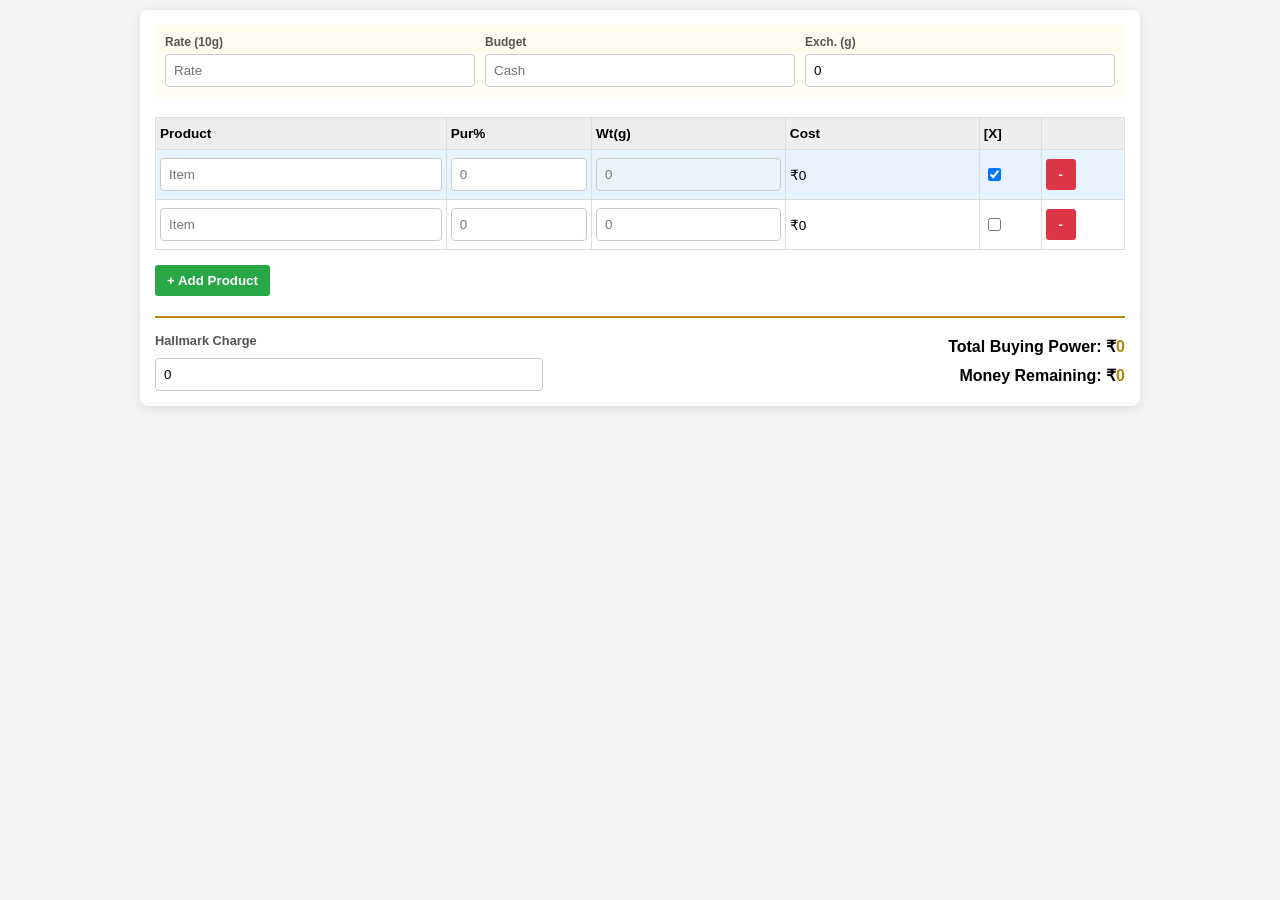
==== goldcalculator.html @ 64815c4e "Add files via upload" ====
<!DOCTYPE html>
<html lang="en">
<head>
    <meta charset="UTF-8">
    <meta name="viewport" content="width=device-width, initial-scale=1.0">
    <title>Gold Calculator</title>
    <style>
        body { font-family: sans-serif; background: #f4f4f4; padding: 10px; margin: 0; }
        .container { width: 100%; max-width: 1000px; background: white; padding: 15px; border-radius: 8px; box-shadow: 0 2px 10px rgba(0,0,0,0.1); margin: auto; box-sizing: border-box; }
        
        .header-fields { 
            display: flex; 
            justify-content: space-between; 
            gap: 10px; 
            margin-bottom: 20px; 
            background: #fffdf0; 
            padding: 10px; 
            border-radius: 5px;
            flex-wrap: nowrap; 
            overflow-x: auto; 
        }
        .field { flex: 1; min-width: 80px; }
        label { font-weight: bold; font-size: 0.75em; display: block; margin-bottom: 5px; color: #555; }
        input[type="number"], input[type="text"] { width: 100%; padding: 8px; border: 1px solid #ccc; border-radius: 4px; box-sizing: border-box; }
        
        table { width: 100%; border-collapse: collapse; margin-top: 10px; font-size: 0.85em; }
        th, td { border: 1px solid #ddd; padding: 8px 4px; text-align: left; }
        th { background: #eee; }
        
        .btn { cursor: pointer; padding: 8px 12px; border: none; border-radius: 3px; font-weight: bold; }
        .btn-add { background: #28a745; color: white; margin-top: 15px; }
        .btn-remove { background: #dc3545; color: white; width: 30px; }
        
        .changeable-row { background-color: #e7f3ff; }
        
        /* Layout for the footer with Hallmark input on the left */
        .summary-wrapper {
            margin-top: 20px;
            border-top: 2px solid #b8860b;
            padding-top: 15px;
            display: flex;
            justify-content: space-between;
            align-items: flex-start;
        }
        .hallmark-section { width: 40%; }
        .summary-stats { width: 55%; text-align: right; font-weight: bold; line-height: 1.8; }
        span.val { color: #b8860b; }
    </style>
</head>
<body>

<div class="container">
    <div class="header-fields">
        <div class="field">
            <label>Rate (10g)</label>
            <input type="number" id="goldRate" placeholder="Rate" oninput="calculate()">
        </div>
        <div class="field">
            <label>Budget</label>
            <input type="number" id="budget" placeholder="Cash" oninput="calculate()">
        </div>
        <div class="field">
            <label>Exch. (g)</label>
            <input type="number" id="exchangeWeight" value="0" oninput="calculate()">
        </div>
    </div>

    <table id="productTable">
        <thead>
            <tr>
                <th style="width: 30%;">Product</th>
                <th style="width: 15%;">Pur%</th>
                <th style="width: 20%;">Wt(g)</th>
                <th style="width: 20%;">Cost</th>
                <th>[X]</th>
                <th></th>
            </tr>
        </thead>
        <tbody id="productBody"></tbody>
    </table>
    
    <button class="btn btn-add" onclick="addRow()">+ Add Product</button>

    <div class="summary-wrapper">
        <div class="hallmark-section">
            <label style="font-weight:bold; font-size:0.8em; color:#555;">Hallmark Charge</label>
            <input type="number" id="hallmarkCharge" value="0" oninput="calculate()" style="margin-top:5px;">
        </div>

        <div class="summary-stats">
            Total Buying Power: ₹<span id="totalPower" class="val">0</span><br>
            Money Remaining: ₹<span id="moneyLeft" class="val">0</span>
        </div>
    </div>
</div>

<script>
    let products = [];

    function renderTable() {
        const tbody = document.getElementById('productBody');
        tbody.innerHTML = '';
        products.forEach((p, index) => {
            const row = document.createElement('tr');
            if(p.isChangeable) row.className = 'changeable-row';
            row.innerHTML = `
                <td><input type="text" value="${p.name}" placeholder="Item" onchange="updateProduct(${index}, 'name', this.value)"></td>
                <td><input type="number" value="${p.purity}" placeholder="0" oninput="updateProduct(${index}, 'purity', this.value)"></td>
                <td><input type="number" value="${p.weight}" ${p.isChangeable ? 'disabled' : ''} placeholder="0" oninput="updateProduct(${index}, 'weight', this.value)"></td>
                <td>₹<span id="cost-${index}">0</span></td>
                <td><input type="checkbox" ${p.isChangeable ? 'checked' : ''} onclick="setChangeable(${index})"></td>
                <td><button class="btn btn-remove" onclick="removeRow(${index})">-</button></td>
            `;
            tbody.appendChild(row);
        });
        calculate();
    }

    function addRow() {
        const makeChangeable = products.length === 0;
        products.push({ name: '', purity: '', weight: '', isChangeable: makeChangeable });
        renderTable();
    }

    function removeRow(index) {
        const removedWasChangeable = products[index].isChangeable;
        products.splice(index, 1);
        if (removedWasChangeable && products.length > 0) {
            products[products.length - 1].isChangeable = true;
        }
        renderTable();
    }

    function updateProduct(index, field, value) {
        products[index][field] = field === 'name' ? value : parseFloat(value) || 0;
        calculate();
    }

    function setChangeable(index) {
        products.forEach((p, i) => p.isChangeable = (i === index));
        renderTable();
    }

    function calculate() {
        const ratePerGram = (parseFloat(document.getElementById('goldRate').value) || 0) / 10;
        const rawBudget = parseFloat(document.getElementById('budget').value) || 0;
        const hallmark = parseFloat(document.getElementById('hallmarkCharge').value) || 0;
        const exchangeWeight = parseFloat(document.getElementById('exchangeWeight').value) || 0;

        // Logic: (Budget - Hallmark) + Exchange Value
        const budgetAfterHallmark = rawBudget - hallmark;
        const totalPower = budgetAfterHallmark + (exchangeWeight * ratePerGram);
        
        document.getElementById('totalPower').innerText = Math.round(totalPower).toLocaleString('en-IN');

        let spentOnFixed = 0;
        let changeableIndex = -1;

        products.forEach((p, i) => {
            if (!p.isChangeable) {
                const itemCost = (((parseFloat(p.weight) || 0) * ((parseFloat(p.purity) || 0)/100)) / 0.995) * ratePerGram;
                document.getElementById(`cost-${i}`).innerText = Math.round(itemCost).toLocaleString('en-IN');
                spentOnFixed += itemCost;
            } else {
                changeableIndex = i;
            }
        });

        if (changeableIndex !== -1) {
            const moneyLeftForThis = totalPower - spentOnFixed;
            const p = products[changeableIndex];
            const purityPercent = (parseFloat(p.purity) || 0) / 100;

            if (purityPercent > 0 && ratePerGram > 0) {
                const calculatedWeight = (moneyLeftForThis * 0.995) / (ratePerGram * purityPercent);
                p.weight = (calculatedWeight > 0 ? calculatedWeight : 0).toFixed(3);
                
                const rows = document.getElementById('productBody').rows;
                rows[changeableIndex].cells[2].querySelector('input').value = p.weight;
                document.getElementById(`cost-${changeableIndex}`).innerText = Math.round(moneyLeftForThis).toLocaleString('en-IN');
                document.getElementById('moneyLeft').innerText = "0";
            } else {
                document.getElementById(`cost-${changeableIndex}`).innerText = "0";
                document.getElementById('moneyLeft').innerText = Math.round(moneyLeftForThis).toLocaleString('en-IN');
            }
        } else {
            document.getElementById('moneyLeft').innerText = Math.round(totalPower - spentOnFixed).toLocaleString('en-IN');
        }
    }

    addRow();
    addRow();
</script>

</body>
</html>
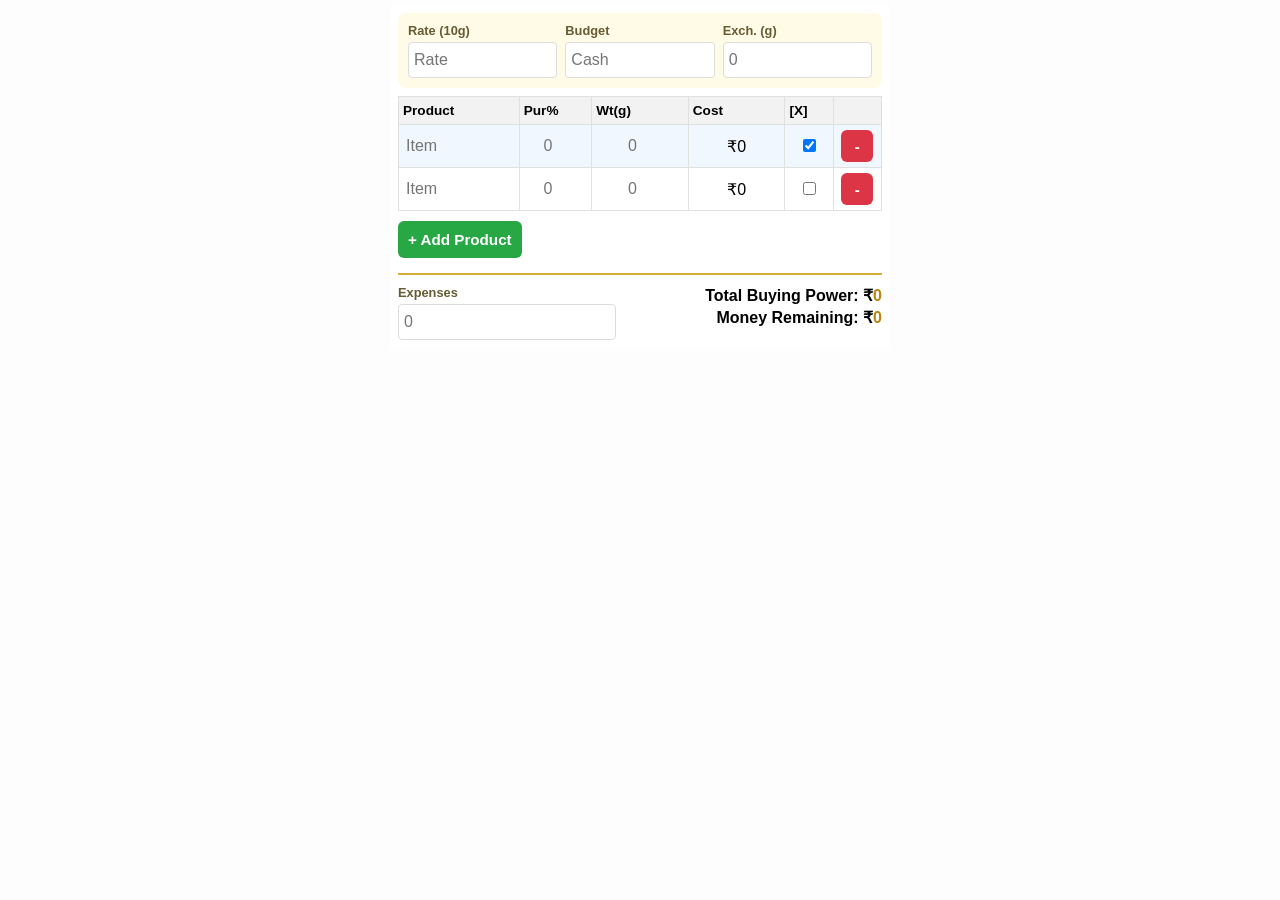
==== commit 76a233fb: "Add files via upload" ====
--- a/goldcalculator.html
+++ b/goldcalculator.html
@@ -5,75 +5,48 @@
     <meta name="viewport" content="width=device-width, initial-scale=1.0">
     <title>Gold Calculator</title>
     <style>
-        body { font-family: sans-serif; background: #f4f4f4; padding: 10px; margin: 0; }
-        .container { width: 100%; max-width: 1000px; background: white; padding: 15px; border-radius: 8px; box-shadow: 0 2px 10px rgba(0,0,0,0.1); margin: auto; box-sizing: border-box; }
+        body { font-family: sans-serif; background: #fdfdfd; padding: 5px; margin: 0; font-size: 16px; }
+        .container { width: 100%; max-width: 500px; background: white; padding: 8px; margin: auto; box-sizing: border-box; }
         
-        .header-fields { 
-            display: flex; 
-            justify-content: space-between; 
-            gap: 10px; 
-            margin-bottom: 20px; 
-            background: #fffdf0; 
-            padding: 10px; 
-            border-radius: 5px;
-            flex-wrap: nowrap; 
-            overflow-x: auto; 
-        }
-        .field { flex: 1; min-width: 80px; }
-        label { font-weight: bold; font-size: 0.75em; display: block; margin-bottom: 5px; color: #555; }
-        input[type="number"], input[type="text"] { width: 100%; padding: 8px; border: 1px solid #ccc; border-radius: 4px; box-sizing: border-box; }
+        .header-fields { display: flex; justify-content: space-between; gap: 8px; margin-bottom: 8px; background: #fffbe6; padding: 10px; border-radius: 8px; }
+        .field { flex: 1; }
+        label { font-weight: bold; font-size: 0.8em; display: block; margin-bottom: 4px; color: #665c33; }
+        input[type="number"], input[type="text"] { width: 100%; padding: 8px 5px; border: 1px solid #dcdcdc; border-radius: 4px; box-sizing: border-box; font-size: 1em; }
         
-        table { width: 100%; border-collapse: collapse; margin-top: 10px; font-size: 0.85em; }
-        th, td { border: 1px solid #ddd; padding: 8px 4px; text-align: left; }
-        th { background: #eee; }
+        table { width: 100%; border-collapse: collapse; margin-top: 0; }
+        th { background: #f2f2f2; border: 1px solid #e0e0e0; padding: 6px 4px; font-size: 0.85em; text-align: left; }
+        td { border: 1px solid #e0e0e0; padding: 4px 2px; }
+        .changeable-row { background-color: #f0f7ff; }
         
-        .btn { cursor: pointer; padding: 8px 12px; border: none; border-radius: 3px; font-weight: bold; }
-        .btn-add { background: #28a745; color: white; margin-top: 15px; }
-        .btn-remove { background: #dc3545; color: white; width: 30px; }
+        .btn { cursor: pointer; padding: 10px; border: none; border-radius: 6px; font-weight: bold; font-size: 0.95em; }
+        .btn-add { background: #28a745; color: white; margin: 10px 0; }
+        .btn-remove { background: #dc3545; color: white; width: 32px; height: 32px; padding: 0; }
         
-        .changeable-row { background-color: #e7f3ff; }
-        
-        /* Layout for the footer with Hallmark input on the left */
-        .summary-wrapper {
-            margin-top: 20px;
-            border-top: 2px solid #b8860b;
-            padding-top: 15px;
-            display: flex;
-            justify-content: space-between;
-            align-items: flex-start;
-        }
-        .hallmark-section { width: 40%; }
-        .summary-stats { width: 55%; text-align: right; font-weight: bold; line-height: 1.8; }
+        .summary-wrapper { margin-top: 5px; border-top: 2px solid #d4af37; padding-top: 10px; display: flex; justify-content: space-between; align-items: flex-start; }
+        .hallmark-section { width: 45%; }
+        .summary-stats { width: 50%; text-align: right; font-weight: bold; font-size: 1em; line-height: 1.4; }
         span.val { color: #b8860b; }
+        td input { border: none !important; background: transparent; text-align: center; font-size: 0.95em; }
     </style>
 </head>
 <body>
 
 <div class="container">
     <div class="header-fields">
-        <div class="field">
-            <label>Rate (10g)</label>
-            <input type="number" id="goldRate" placeholder="Rate" oninput="calculate()">
-        </div>
-        <div class="field">
-            <label>Budget</label>
-            <input type="number" id="budget" placeholder="Cash" oninput="calculate()">
-        </div>
-        <div class="field">
-            <label>Exch. (g)</label>
-            <input type="number" id="exchangeWeight" value="0" oninput="calculate()">
-        </div>
+        <div class="field"><label>Rate (10g)</label><input type="number" id="goldRate" placeholder="Rate" oninput="calculate()"></div>
+        <div class="field"><label>Budget</label><input type="number" id="budget" placeholder="Cash" oninput="calculate()"></div>
+        <div class="field"><label>Exch. (g)</label><input type="number" id="exchangeWeight" placeholder="0" oninput="calculate()"></div>
     </div>
 
     <table id="productTable">
         <thead>
             <tr>
-                <th style="width: 30%;">Product</th>
+                <th style="width: 25%;">Product</th>
                 <th style="width: 15%;">Pur%</th>
                 <th style="width: 20%;">Wt(g)</th>
                 <th style="width: 20%;">Cost</th>
-                <th>[X]</th>
-                <th></th>
+                <th style="width: 10%;">[X]</th>
+                <th style="width: 10%;"></th>
             </tr>
         </thead>
         <tbody id="productBody"></tbody>
@@ -83,10 +56,9 @@
 
     <div class="summary-wrapper">
         <div class="hallmark-section">
-            <label style="font-weight:bold; font-size:0.8em; color:#555;">Hallmark Charge</label>
-            <input type="number" id="hallmarkCharge" value="0" oninput="calculate()" style="margin-top:5px;">
+            <label>Expenses</label>
+            <input type="number" id="expenses" placeholder="0" oninput="calculate()">
         </div>
-
         <div class="summary-stats">
             Total Buying Power: ₹<span id="totalPower" class="val">0</span><br>
             Money Remaining: ₹<span id="moneyLeft" class="val">0</span>
@@ -104,12 +76,12 @@
             const row = document.createElement('tr');
             if(p.isChangeable) row.className = 'changeable-row';
             row.innerHTML = `
-                <td><input type="text" value="${p.name}" placeholder="Item" onchange="updateProduct(${index}, 'name', this.value)"></td>
+                <td><input type="text" value="${p.name}" style="text-align:left; padding-left:5px;" placeholder="Item" onchange="updateProduct(${index}, 'name', this.value)"></td>
                 <td><input type="number" value="${p.purity}" placeholder="0" oninput="updateProduct(${index}, 'purity', this.value)"></td>
                 <td><input type="number" value="${p.weight}" ${p.isChangeable ? 'disabled' : ''} placeholder="0" oninput="updateProduct(${index}, 'weight', this.value)"></td>
-                <td>₹<span id="cost-${index}">0</span></td>
-                <td><input type="checkbox" ${p.isChangeable ? 'checked' : ''} onclick="setChangeable(${index})"></td>
-                <td><button class="btn btn-remove" onclick="removeRow(${index})">-</button></td>
+                <td style="text-align:center">₹<span id="cost-${index}">0</span></td>
+                <td style="text-align:center"><input type="checkbox" ${p.isChangeable ? 'checked' : ''} onclick="setChangeable(${index})"></td>
+                <td style="text-align:center"><button class="btn btn-remove" onclick="removeRow(${index})">-</button></td>
             `;
             tbody.appendChild(row);
         });
@@ -123,11 +95,7 @@
     }
 
     function removeRow(index) {
-        const removedWasChangeable = products[index].isChangeable;
         products.splice(index, 1);
-        if (removedWasChangeable && products.length > 0) {
-            products[products.length - 1].isChangeable = true;
-        }
         renderTable();
     }
 
@@ -137,20 +105,19 @@
     }
 
     function setChangeable(index) {
-        products.forEach((p, i) => p.isChangeable = (i === index));
+        const currentState = products[index].isChangeable;
+        products.forEach((p, i) => p.isChangeable = false);
+        products[index].isChangeable = !currentState;
         renderTable();
     }
 
     function calculate() {
         const ratePerGram = (parseFloat(document.getElementById('goldRate').value) || 0) / 10;
         const rawBudget = parseFloat(document.getElementById('budget').value) || 0;
-        const hallmark = parseFloat(document.getElementById('hallmarkCharge').value) || 0;
+        const expenses = parseFloat(document.getElementById('expenses').value) || 0;
         const exchangeWeight = parseFloat(document.getElementById('exchangeWeight').value) || 0;
 
-        // Logic: (Budget - Hallmark) + Exchange Value
-        const budgetAfterHallmark = rawBudget - hallmark;
-        const totalPower = budgetAfterHallmark + (exchangeWeight * ratePerGram);
-        
+        const totalPower = (rawBudget - expenses) + (exchangeWeight * ratePerGram);
         document.getElementById('totalPower').innerText = Math.round(totalPower).toLocaleString('en-IN');
 
         let spentOnFixed = 0;
@@ -174,9 +141,7 @@
             if (purityPercent > 0 && ratePerGram > 0) {
                 const calculatedWeight = (moneyLeftForThis * 0.995) / (ratePerGram * purityPercent);
                 p.weight = (calculatedWeight > 0 ? calculatedWeight : 0).toFixed(3);
-                
-                const rows = document.getElementById('productBody').rows;
-                rows[changeableIndex].cells[2].querySelector('input').value = p.weight;
+                document.getElementById('productBody').rows[changeableIndex].cells[2].querySelector('input').value = p.weight;
                 document.getElementById(`cost-${changeableIndex}`).innerText = Math.round(moneyLeftForThis).toLocaleString('en-IN');
                 document.getElementById('moneyLeft').innerText = "0";
             } else {
@@ -191,6 +156,5 @@
     addRow();
     addRow();
 </script>
-
 </body>
 </html>
